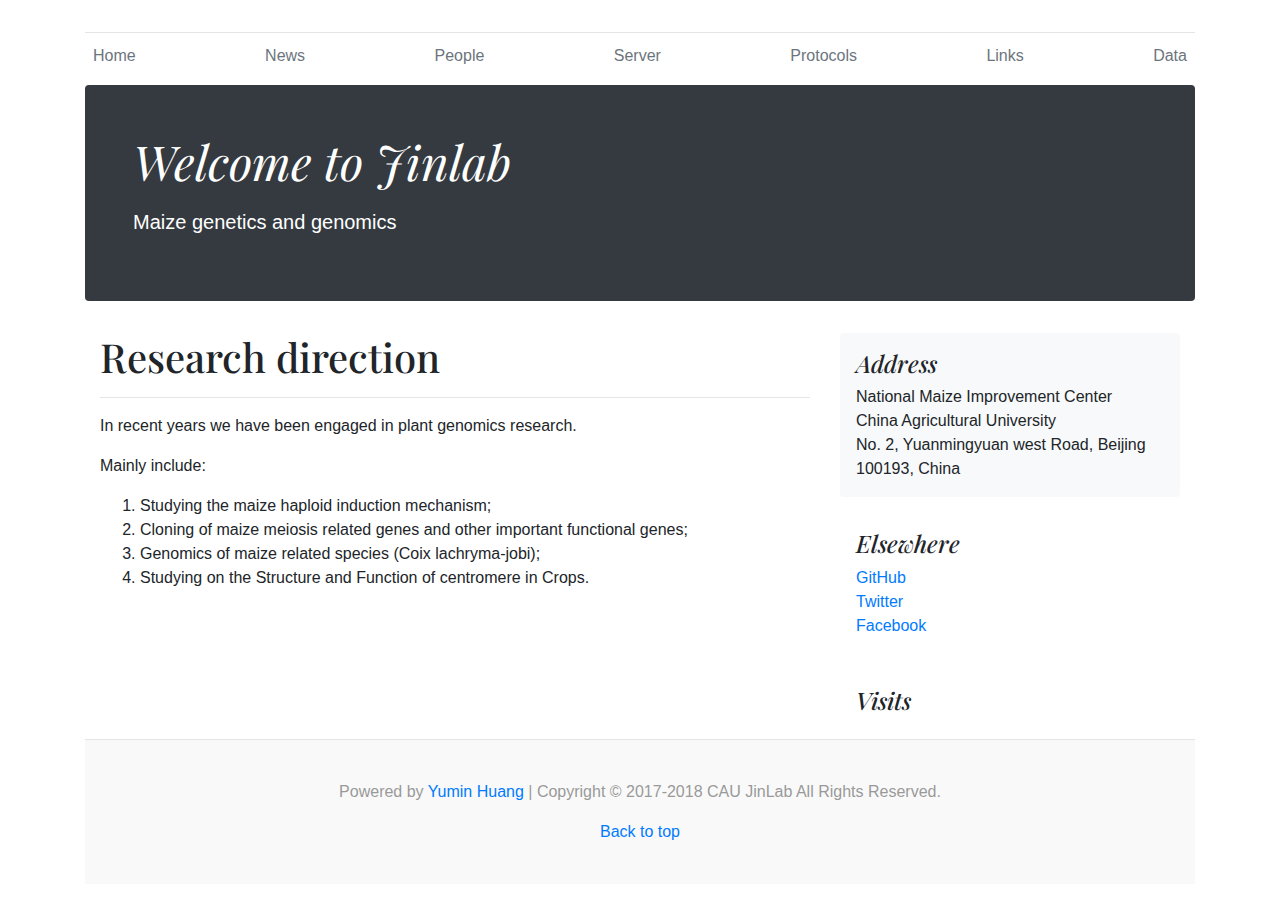
==== index.html @ a7ba93ee "2018 updates" ====
<!doctype html>
<html lang="en">
  <head>
    <meta charset="utf-8">
    <meta name="viewport" content="width=device-width, initial-scale=1, shrink-to-fit=no">
    <meta name="description" content="">
    <meta name="author" content="">
    <link rel="shortcut icon" href="/scoure/photos/jin.jpg">

    <title>Welcome to JinLab</title>

    <!-- Bootstrap core CSS -->
    <link href="bootstrap-4.0.0/dist/css/bootstrap.min.css" rel="stylesheet">

    <!-- Custom styles for this template -->
    <link href="https://fonts.googleapis.com/css?family=Playfair+Display:700,900" rel="stylesheet">
    <link href="blog.css" rel="stylesheet">
  </head>

  <body>

    <div class="container">
      <header class="blog-header py-3">
      </header>

      <div class="nav-scroller py-1 mb-2">
        <nav class="nav d-flex justify-content-between">
          <a class="p-2 text-muted" href="#">Home</a>
          <a class="p-2 text-muted" href="news/">News</a>
          <a class="p-2 text-muted" href="people/">People</a>
          <a class="p-2 text-muted" href="server/">Server</a>
          <a class="p-2 text-muted" href="protocols/">Protocols</a>
          <a class="p-2 text-muted" href="links/">Links</a>
          <a class="p-2 text-muted" href="ftp/">Data</a>
        </nav>
      </div>

      <div class="jumbotron p-3 p-md-5 text-white rounded bg-dark">
        <div class="col-md-6 px-0">
          <h1 class="display-4 font-italic">Welcome to Jinlab</h1>
          <p class="lead my-3">Maize genetics and genomics</p>
          <!--<p class="lead mb-0"><a href="#" class="text-white font-weight-bold">Continue reading...</a></p>--!>
        </div>
      </div>

<!--
      <div class="row mb-2">
        <div class="col-md-6">
          <div class="card flex-md-row mb-4 box-shadow h-md-250">
            <div class="card-body d-flex flex-column align-items-start">
              <strong class="d-inline-block mb-2 text-primary">World</strong>
              <h3 class="mb-0">
                <a class="text-dark" href="#">Featured post</a>
              </h3>
              <div class="mb-1 text-muted">Nov 12</div>
              <p class="card-text mb-auto">This is a wider card with supporting text below as a natural lead-in to additional content.</p>
              <a href="#">Continue reading</a>
            </div>
            <img class="card-img-right flex-auto d-none d-md-block" data-src="holder.js/200x250?theme=thumb" alt="Card image cap">
          </div>
        </div>
        <div class="col-md-6">
          <div class="card flex-md-row mb-4 box-shadow h-md-250">
            <div class="card-body d-flex flex-column align-items-start">
              <strong class="d-inline-block mb-2 text-success">Design</strong>
              <h3 class="mb-0">
                <a class="text-dark" href="#">Post title</a>
              </h3>
              <div class="mb-1 text-muted">Nov 11</div>
              <p class="card-text mb-auto">This is a wider card with supporting text below as a natural lead-in to additional content.</p>
              <a href="#">Continue reading</a>
            </div>
            <img class="card-img-right flex-auto d-none d-md-block" data-src="holder.js/200x250?theme=thumb" alt="Card image cap">
          </div>
        </div>
      </div>
    </div>
--!>

    <main role="main" class="container">
      <div class="row">
        <div class="col-md-8 blog-main">
<!--
          <h3 class="pb-3 mb-4 font-italic border-bottom">
            From the Firehose
          </h3>
--!>
          <div class="blog-post">
            <h4 class="blog-post-title">Research direction</h4>
            <!--<p class="blog-post-meta">January 1, 2014 by <a href="#">Mark</a></p>--!>

            <hr>
            <p>In recent years we have been engaged in plant genomics research.</p>
            <p>Mainly include:</p>
            <ol>
              <li>Studying the maize haploid induction mechanism;</li>
              <li>Cloning of maize meiosis related genes and other important functional genes;</li>
              <li>Genomics of maize related species (Coix lachryma-jobi);</li>
              <li>Studying on the Structure and Function of centromere in Crops.</li>
            </ol>
          </div><!-- /.blog-post -->


        </div><!-- /.blog-main -->

        <aside class="col-md-4 blog-sidebar">
          <div class="p-3 mb-3 bg-light rounded">
            <h4 class="font-italic">Address</h4>
            <p class="mb-0">National Maize Improvement Center</p>
            <p class="mb-0">China Agricultural University</p>
            <p class="mb-0">No. 2, Yuanmingyuan west Road, Beijing 100193, China</p>
          </div>

<!--
          <div class="p-3">
            <h4 class="font-italic">Archives</h4>
            <ol class="list-unstyled mb-0">
              <li><a href="#">March 2014</a></li>
              <li><a href="#">February 2014</a></li>
              <li><a href="#">January 2014</a></li>
              <li><a href="#">December 2013</a></li>
              <li><a href="#">November 2013</a></li>
              <li><a href="#">October 2013</a></li>
              <li><a href="#">September 2013</a></li>
              <li><a href="#">August 2013</a></li>
              <li><a href="#">July 2013</a></li>
              <li><a href="#">June 2013</a></li>
              <li><a href="#">May 2013</a></li>
              <li><a href="#">April 2013</a></li>
            </ol>
          </div>
--!>
          <div class="p-3">
            <h4 class="font-italic">Elsewhere</h4>
            <ol class="list-unstyled">
              <li><a href="https://github.com/CAUJinlab">GitHub</a></li>
              <li><a href="#">Twitter</a></li>
              <li><a href="#">Facebook</a></li>
            </ol>
          </div>

          <div class="p-3">
            <h4 class="font-italic">Visits</h4>
<script type="text/javascript" src="//rf.revolvermaps.com/0/0/6.js?i=5w7dqpuga5x&amp;m=7&amp;c=ff0000&amp;cr1=ffffff&amp;f=georgia&amp;l=1&amp;s=180" async="async"></script>
          </div>

        </aside><!-- /.blog-sidebar -->

      </div><!-- /.row -->

    </main><!-- /.container -->

    <footer class="blog-footer">
      <p>Powered by <a href="mailto:sdws1983@126.com">Yumin Huang</a> | Copyright © 2017-2018 CAU JinLab All Rights Reserved.</p>
      <p>
        <a href="#">Back to top</a>
      </p>
    </footer>

    <!-- Bootstrap core JavaScript
    ================================================== -->
    <!-- Placed at the end of the document so the pages load faster -->
    <script src="https://code.jquery.com/jquery-3.2.1.slim.min.js" integrity="sha384-KJ3o2DKtIkvYIK3UENzmM7KCkRr/rE9/Qpg6aAZGJwFDMVNA/GpGFF93hXpG5KkN" crossorigin="anonymous"></script>
    <script>window.jQuery || document.write('<script src="bootstrap-4.0.0/assets/js/vendor/jquery-slim.min.js"><\/script>')</script>
    <script src="bootstrap-4.0.0/assets/js/vendor/popper.min.js"></script>
    <script src="bootstrap-4.0.0/dist/js/bootstrap.min.js"></script>
    <script src="bootstrap-4.0.0/assets/js/vendor/holder.min.js"></script>
    <script>
      Holder.addTheme('thumb', {
        bg: '#55595c',
        fg: '#eceeef',
        text: 'Thumbnail'
      });
    </script>
  </body>
</html>
---- blog.css ----
/* stylelint-disable selector-list-comma-newline-after */

.blog-header {
  line-height: 1;
  border-bottom: 1px solid #e5e5e5;
}

.blog-header-logo {
  font-family: "Playfair Display", Georgia, "Times New Roman", serif;
  font-size: 2.25rem;
}

.blog-header-logo:hover {
  text-decoration: none;
}

h1, h2, h3, h4, h5, h6 {
  font-family: "Playfair Display", Georgia, "Times New Roman", serif;
}

.display-4 {
  font-size: 2.5rem;
}
@media (min-width: 768px) {
  .display-4 {
    font-size: 3rem;
  }
}

.nav-scroller {
  position: relative;
  z-index: 2;
  height: 2.75rem;
  overflow-y: hidden;
}

.nav-scroller .nav {
  display: -webkit-box;
  display: -ms-flexbox;
  display: flex;
  -ms-flex-wrap: nowrap;
  flex-wrap: nowrap;
  padding-bottom: 1rem;
  margin-top: -1px;
  overflow-x: auto;
  text-align: center;
  white-space: nowrap;
  -webkit-overflow-scrolling: touch;
}

.nav-scroller .nav-link {
  padding-top: .75rem;
  padding-bottom: .75rem;
  font-size: .875rem;
}

.card-img-right {
  height: 100%;
  border-radius: 0 3px 3px 0;
}

.flex-auto {
  -ms-flex: 0 0 auto;
  -webkit-box-flex: 0;
  flex: 0 0 auto;
}

.h-250 { height: 250px; }
@media (min-width: 768px) {
  .h-md-250 { height: 250px; }
}

.border-top { border-top: 1px solid #e5e5e5; }
.border-bottom { border-bottom: 1px solid #e5e5e5; }

.box-shadow { box-shadow: 0 .25rem .75rem rgba(0, 0, 0, .05); }

/*
 *  * Blog name and description
 *   */
.blog-title {
  margin-bottom: 0;
  font-size: 2rem;
  font-weight: 400;
}
.blog-description {
  font-size: 1.1rem;
  color: #999;
}

@media (min-width: 40em) {
  .blog-title {
    font-size: 3.5rem;
  }
}

/* Pagination */
.blog-pagination {
  margin-bottom: 4rem;
}
.blog-pagination > .btn {
  border-radius: 2rem;
}

/*
 *  * Blog posts
 *   */
.blog-post {
  margin-bottom: 4rem;
}
.blog-post-title {
  margin-bottom: .25rem;
  font-size: 2.5rem;
}
.blog-post-meta {
  margin-bottom: 1.25rem;
  color: #999;
}

/*
 *  * Footer
 *   */
.blog-footer {
  padding: 2.5rem 0;
  color: #999;
  text-align: center;
  background-color: #f9f9f9;
  border-top: .05rem solid #e5e5e5;
}
.blog-footer p:last-child {
  margin-bottom: 0;
}
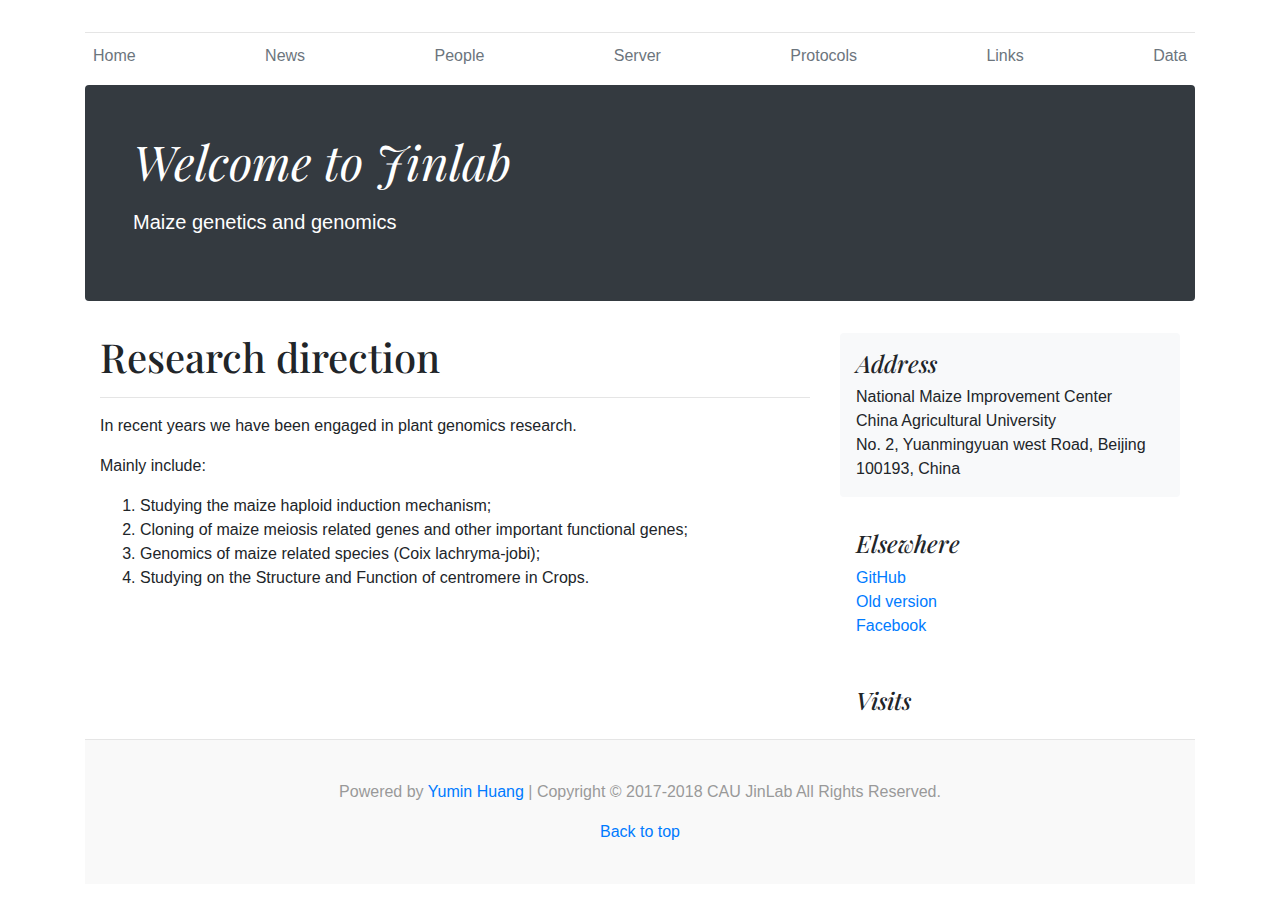
==== commit c655a454: "old version added" ====
--- a/index.html
+++ b/index.html
@@ -134,7 +134,7 @@
             <h4 class="font-italic">Elsewhere</h4>
             <ol class="list-unstyled">
               <li><a href="https://github.com/CAUJinlab">GitHub</a></li>
-              <li><a href="#">Twitter</a></li>
+              <li><a href="index-pre-2017.html">Old version</a></li>
               <li><a href="#">Facebook</a></li>
             </ol>
           </div>
